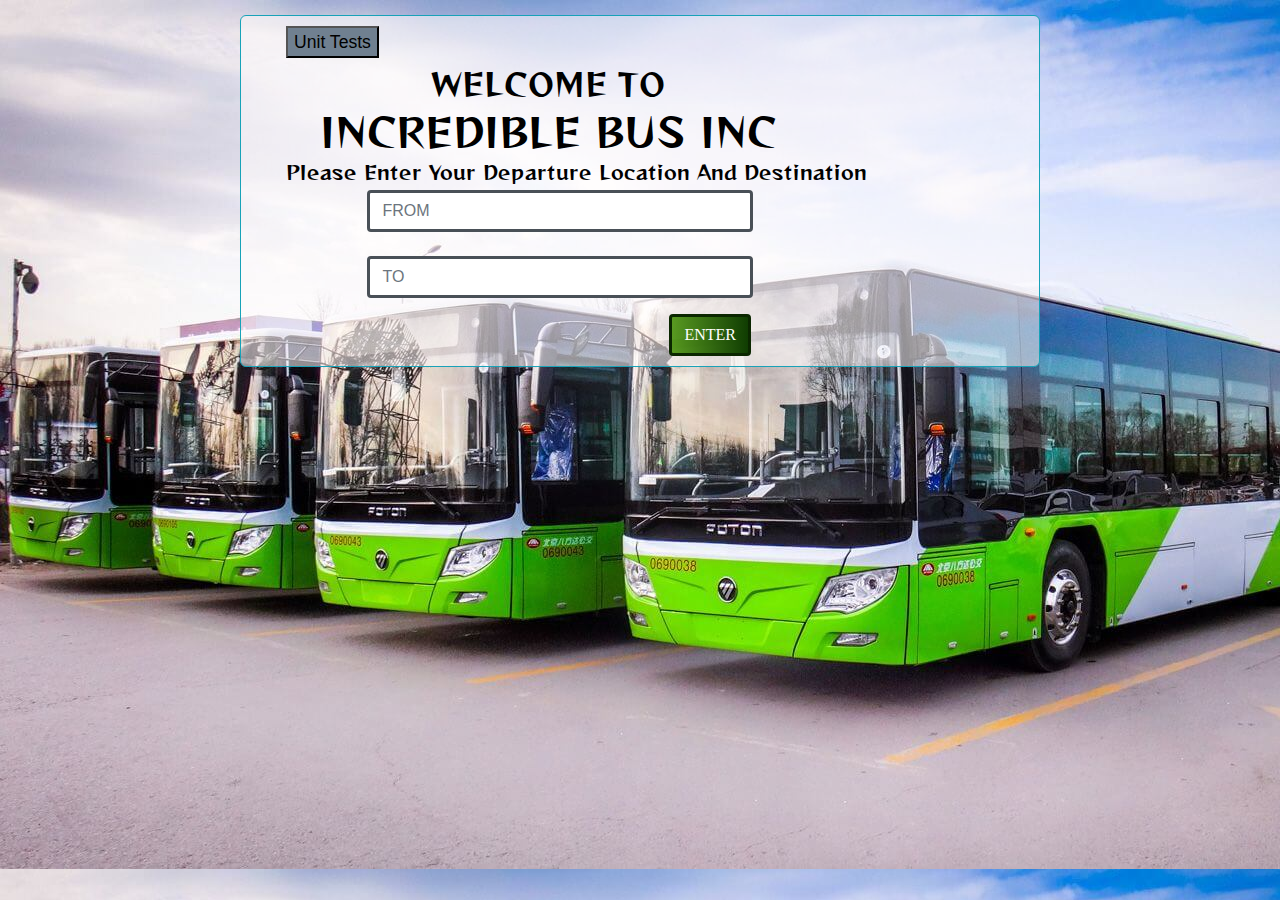
==== index.html @ c4463b08 "." ====
<!DOCTYPE html>
<html>
  <head>
    <meta charset="UTF-8">
  <meta http-equiv="X-UA-Compatible" content="IE=edge,chrome=1">
  <meta name="viewport" content="width=device-width,initial-scale=1">

  <link href="css/bootstrap.css" rel="stylesheet">
    <link rel="stylesheet" href="css/style.css">
    <title>registration numbers</title>
  </head>
  <body>
  <div class="container" id="tp">

    <div class="container-fluid demo  border border-info">
        <div class="col-md-3" id="fe">
            <a href="./test.html">
                <button style="text-align: center; background-color:slategrey; font-size: 1.1rem;">Unit Tests</button></a>           
        </div>
        <div class="col-md-9" id="fe">
            <h2 style="text-align: center;">WELCOME TO</h2>
            <h1 style="text-align: center;">INCREDIBLE BUS INC</h1>               
        </div>
    

        <div class="col-md-10" id="fe">
            <h1 style="text-align: justify; font-size: 1.2em">Please Enter Your Departure Location And Destination</h1>             
            
          </div>

        <div class="row">
            
            <div class="col-md-8">
              <input class="form-control" type="text" placeholder="FROM">
            </br>
               <input class="form-control" type="text" placeholder="TO">
              </div>
            <div class="col-md-12">
              <p class="errorMessage"></p>
            </div>

        </div>

        <div class="row">
                <div class="col-md-4">
                    <button class="btn btn-1 btn-sep icon-info" class="btn" style="background:rgba(252, 252, 252, 0) !important; border-color: rgba(252, 252, 252, 0) !important;"></button>
                </div>
            
                 <div class="col-md-4">
                        <button class="btn btn-1 btn-sep icon-info addButton" style="margin-left: 63%;">Enter</button>
                </div>
        </div>

    </div>

    
</div>

    <script src="js/bootstrap.js"></script>
    <script src="js/scrollReveal.js" defer></script>
    <script src="js/registration_numbers.js"></script>
    <script src="js/reg_numbersDOM.js"></script>
  </body>
</html>
---- css/style.css ----
@import url('https://fonts.googleapis.com/css2?family=Reggae+One&display=swap');
@import url(//db.onlinewebfonts.com/c/388d4c308786c84a30904847f46525c8?family=Intro+Rust+G+Base+2+Line);


body {
	margin: 0;
	font-family: "Segoe UI", Roboto, Helvetica, Arial, sans-serif, "Apple Color Emoji", "Segoe UI Emoji", "Segoe UI Symbol";
    background: #E6DADA;  /* fallback for old browsers */
    background: -webkit-linear-gradient(to right, #333333, #dd1818);  /* Chrome 10-25, Safari 5.1-6 */
    background: linear-gradient(to right, #333333, #dd1818); /* W3C, IE 10+/ Edge, Firefox 16+, Chrome 26+, Opera 12+, Safari 7+ */    
    background-image: url("./images/bus.jpg");
}
 
.container {
	width: 100%;
}

.reg_plate{
    border: 3px solid;
    background-color: yellow;
    padding: 5px 15px;
    font-family: Impact, Haettenschweiler, 'Arial Narrow Bold', sans-serif;
    text-align: justify;
    border-radius: 15%;
    margin: 5px;
}
.reg_plateError{
    color:#dd1818;
    font-size: 1.4rem;
    padding: 5px 15px;
    font-family: Impact, Haettenschweiler, 'Arial Narrow Bold', sans-serif;
    text-align: justify;
    margin: 5px;
}

.reg_plate2{
    border: 3px solid;
    background-color: yellow;
    padding: 5px 15px;
    font-family: Impact, Haettenschweiler, 'Arial Narrow Bold', sans-serif;
    text-align: justify;
    border-radius: 15%;
    margin: 5px;
}
.town{
    padding: 5px;
    font-family: Impact;
}

.demo {
	width: 90%;
	max-width: 800px;
	position: relative;
	background-color: rgba(255, 251, 251, 0.548);
	margin: 45px auto;
    margin-top: 15px;
	padding: 10px 30px;
	text-align: center;
	border-radius: 6px;
	text-align: left;
	color: black;
	opacity: 0;
	transition: all 0.3s ease;

}

.demo.active {
	opacity: 1;
	top: 0;
}

.form-control{
    width: 80%;
    margin-left: 20%;
    border: 3px solid;
}

.btn {
    border: solid rgb(11, 39, 0);
    font-family: 'Lato';
    font-size: inherit;
    background: #000428;  /* fallback for old browsers */
    background: -webkit-linear-gradient(to right, #1a8006d3, #000428);  /* Chrome 10-25, Safari 5.1-6 */
    background: linear-gradient(to right, #408d00da, #103d02); /* W3C, IE 10+/ Edge, Firefox 16+, Chrome 26+, Opera 12+, Safari 7+ */
    cursor: pointer;
    display: inline-block;
    text-transform: uppercase;
    outline: none;
    position: relative;
    -webkit-transition: all 0.3s;
    -moz-transition: all 0.3s;
    transition: all 0.3s;
    color: white !important;
  }



h1,
h2,
h3,
h4,
h5,
h6 {
	font-family: 'Reggae One', cursive;
    margin:  1% 0 1% 0;
}
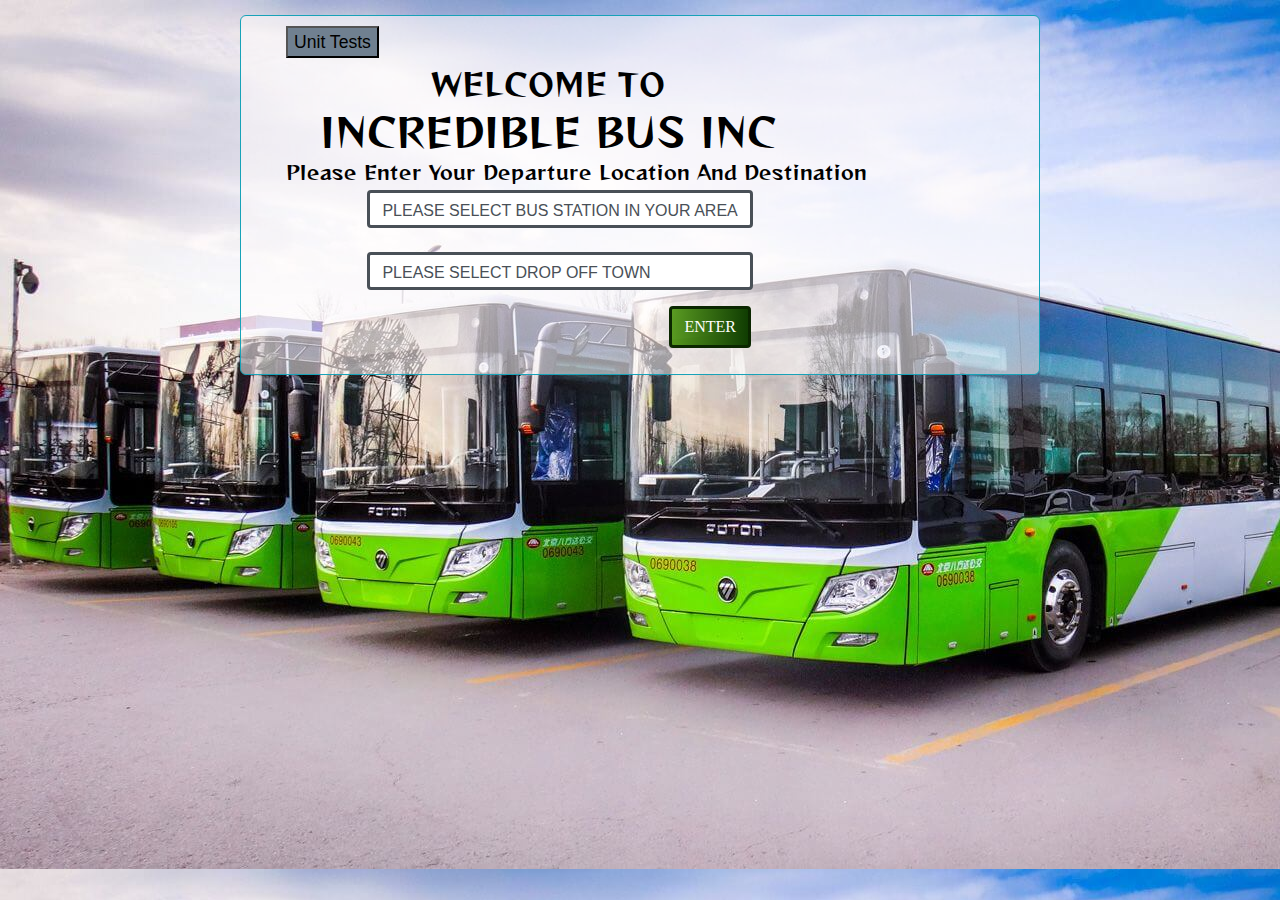
==== commit e1b3239d: "try" ====
--- a/index.html
+++ b/index.html
@@ -1,64 +1,144 @@
 <!DOCTYPE html>
 <html>
-  <head>
-    <meta charset="UTF-8">
+
+<head>
+  <meta charset="UTF-8">
   <meta http-equiv="X-UA-Compatible" content="IE=edge,chrome=1">
   <meta name="viewport" content="width=device-width,initial-scale=1">
 
   <link href="css/bootstrap.css" rel="stylesheet">
-    <link rel="stylesheet" href="css/style.css">
-    <title>registration numbers</title>
-  </head>
-  <body>
+  <link rel="stylesheet" href="css/style.css">
+
+
+  <link type="text/css" rel="stylesheet" href="https://api.mqcdn.com/sdk/place-search-js/v1.0.0/place-search.css" />
+
+  <script src="https://api.mqcdn.com/sdk/place-search-js/v1.0.0/place-search.js"></script>
+
+  <script type = "text/javascript">						
+    function func(x) {
+      alert(x.value);
+      var location = []
+      switch(x.value) {
+        case "-75.343, 39.984":
+          location.push(x.value)
+          console.log(location)
+          break;
+        case "-33.946,18.53":
+          alert(x.value);
+          location.push(x.value)
+          console.log(location)
+          break;
+        case "-34.0405905,18.6674201":
+          alert("khaltsha");
+          break;
+        case "-33.9822829,18.5795736":
+          alert("gugs");
+          break;
+      }
+    }
+    function selectTo(destination) {
+      alert(destination.value);
+      switch(destination.value) {
+        case "0":
+          alert("selected 0");
+          break;
+        case "-75.343, 39.984":
+          alert("Cape Town");
+          break;
+        case "2":
+          alert("selected 2");
+          break;
+        case "3":
+          alert("selected 3");
+          break;
+        case "4":
+          alert("selected 4");
+          break;
+        default: // called if the value is none of the above
+          alert("selected 5");
+          break;
+      }
+    }
+  </script>
+
+  <!-- <script src='https://unpkg.com/@turf/turf@6.3.0/turf.min.js'></script>
+<script>
+    var bbox = turf.bbox(features);
+</script> -->
+  <title>INCREDIBLE BUS INC</title>
+</head>
+
+<body>
   <div class="container" id="tp">
 
     <div class="container-fluid demo  border border-info">
-        <div class="col-md-3" id="fe">
-            <a href="./test.html">
-                <button style="text-align: center; background-color:slategrey; font-size: 1.1rem;">Unit Tests</button></a>           
+      <div class="col-md-3" id="fe">
+        <a href="./test.html">
+          <button style="text-align: center; background-color:slategrey; font-size: 1.1rem;">Unit Tests</button></a>
+      </div>
+      <div class="col-md-9" id="fn">
+        <h2 style="text-align: center;">WELCOME TO</h2>
+        <h1 style="text-align: center;">INCREDIBLE BUS INC</h1>
+      </div>
+
+
+      <div class="col-md-10" id="fe">
+        <h1 style="text-align: justify; font-size: 1.2em">Please Enter Your Departure Location And Destination</h1>
+
+      </div>
+
+      <div class="row">
+
+        <div class="col-md-8">
+
+          <select id="selectFrom" type="search" id="place-search-input" class="form-control" type="text" onChange = "func(this)" >
+            <option selected="selected">PLEASE SELECT BUS STATION IN YOUR AREA</option>
+            <option value="-75.343, 39.984">CAPE TOWN</option>
+            <option value="-33.946,18.53">Langa</option>
+            <option value="-34.0405905,18.6674201">Khayelitsha</option>
+            <option value="-33.9822829,18.5795736">Gugulethu</option>
+          </select>
+          <!-- <input type="search" id="place-search-input" class="form-control" type="text" placeholder="FROM"> -->
+        
+          </br>
+          <!-- <input class="form-control" type="text" placeholder="TO"> -->
+          <select id="selectTo" type="search" id="place-search-input" class="form-control" type="text" onChange = "selectTo(this)" >
+            <option selected="selected" value="0">PLEASE SELECT DROP OFF TOWN</option>
+            <option value="-75.343, 39.984">CAPE TOWN</option>
+            <option value="-33.946,18.53">Langa</option>
+            <option value="-34.0405905,18.6674201">Khayelitsha</option>
+            <option value="-33.9822829,18.5795736">Gugulethu</option>
+          </select>
         </div>
-        <div class="col-md-9" id="fe">
-            <h2 style="text-align: center;">WELCOME TO</h2>
-            <h1 style="text-align: center;">INCREDIBLE BUS INC</h1>               
-        </div>
-    
-
-        <div class="col-md-10" id="fe">
-            <h1 style="text-align: justify; font-size: 1.2em">Please Enter Your Departure Location And Destination</h1>             
-            
-          </div>
-
-        <div class="row">
-            
-            <div class="col-md-8">
-              <input class="form-control" type="text" placeholder="FROM">
-            </br>
-               <input class="form-control" type="text" placeholder="TO">
-              </div>
-            <div class="col-md-12">
-              <p class="errorMessage"></p>
-            </div>
-
+        <div class="col-md-12">
+          <p class="errorMessage"></p>
         </div>
 
-        <div class="row">
-                <div class="col-md-4">
-                    <button class="btn btn-1 btn-sep icon-info" class="btn" style="background:rgba(252, 252, 252, 0) !important; border-color: rgba(252, 252, 252, 0) !important;"></button>
-                </div>
-            
-                 <div class="col-md-4">
-                        <button class="btn btn-1 btn-sep icon-info addButton" style="margin-left: 63%;">Enter</button>
-                </div>
+      </div>
+
+      <div class="row">
+        <div class="col-md-4">
+          <button class="btn btn-1 btn-sep icon-info" class="btn"
+            style="background:rgba(252, 252, 252, 0) !important; border-color: rgba(252, 252, 252, 0) !important;"></button>
         </div>
+
+        <div class="col-md-4">
+          <a href="./prices.html">
+            <button class="btn btn-1 btn-sep icon-info addButton" style="margin-left: 63%;">Enter</button>
+          </a>
+        </div>
+      </div>
+      <p  id="p" style="font-size: 2.5rem;"></p>
 
     </div>
 
-    
-</div>
 
-    <script src="js/bootstrap.js"></script>
-    <script src="js/scrollReveal.js" defer></script>
-    <script src="js/registration_numbers.js"></script>
-    <script src="js/reg_numbersDOM.js"></script>
-  </body>
+  </div>
+
+  <script src="js/bootstrap.js"></script>
+  <script src="js/scrollReveal.js" defer></script>
+
+ 
+</body>
+
 </html>--- a/css/style.css
+++ b/css/style.css
@@ -103,4 +103,32 @@
 h6 {
 	font-family: 'Reggae One', cursive;
     margin:  1% 0 1% 0;
-}+}
+.table{
+    width: 80%;
+    margin: auto;
+    background: -webkit-linear-gradient(to right, #1a8006d3, #000428);  /* Chrome 10-25, Safari 5.1-6 */
+    background: linear-gradient(to right, #408d00da, #103d0244); /* W3C, IE 10+/ Edge, Firefox 16+, Chrome 26+, Opera 12+, Safari 7+ */
+    
+}
+.ticket_prices,
+.today_price,
+.weekly_price,
+.forth_price,
+.monthly_price{
+    margin: 15px;
+}
+option{
+    text-transform: uppercase;
+    text-align: justify;
+}
+#stats{
+    height: 50vh;
+    width: 80%;
+    margin: auto;
+    background: -webkit-linear-gradient(to right, #1a8006d3, #000428);  /* Chrome 10-25, Safari 5.1-6 */
+    background: linear-gradient(to right, #3f8d00a1, #103d0244); /* W3C, IE 10+/ Edge, Firefox 16+, Chrome 26+, Opera 12+, Safari 7+ */
+    
+
+}
+
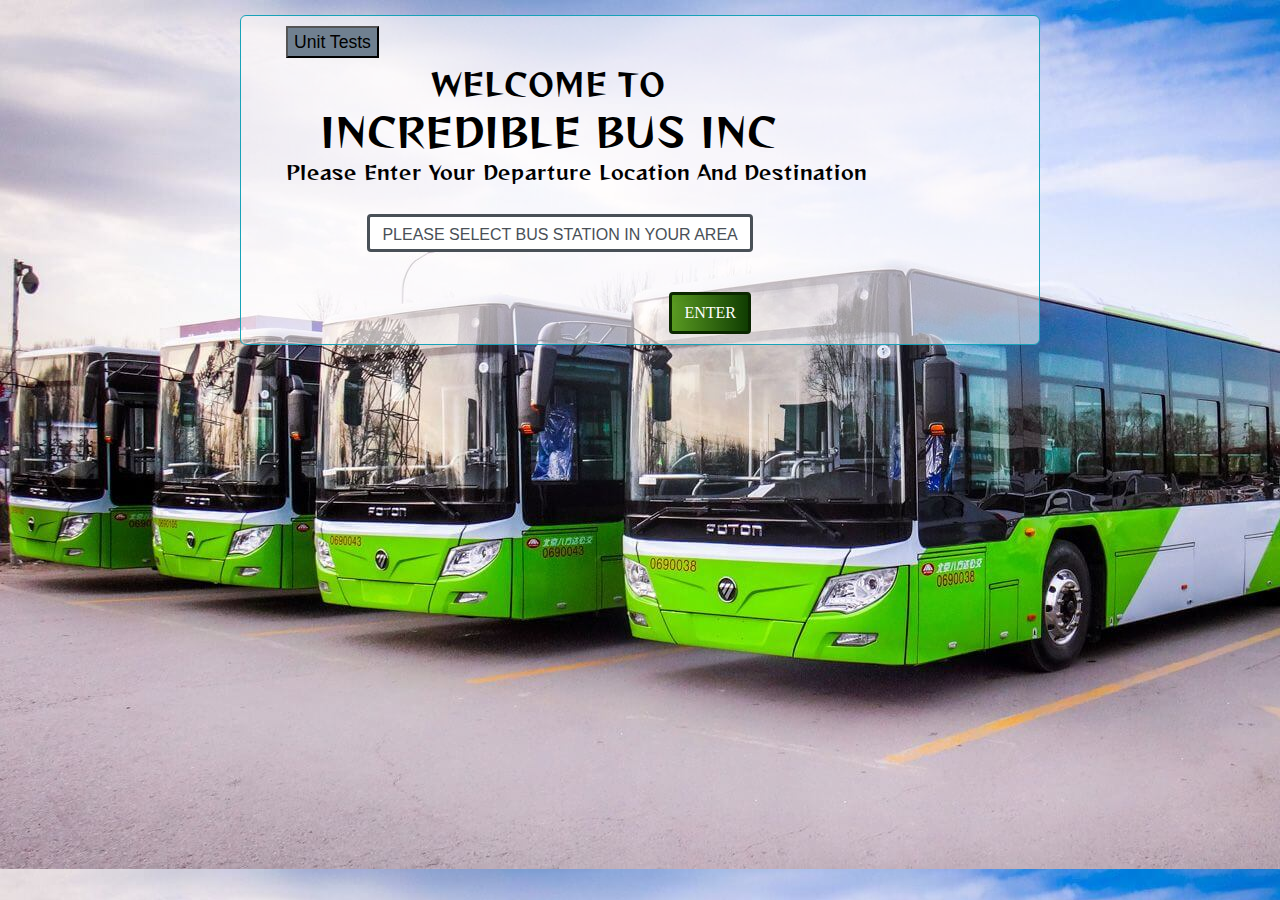
==== commit 1fe0ac0f: ".." ====
--- a/index.html
+++ b/index.html
@@ -14,51 +14,66 @@
 
   <script src="https://api.mqcdn.com/sdk/place-search-js/v1.0.0/place-search.js"></script>
 
-  <script type = "text/javascript">						
+  <script type = "text/javascript">	
+
+const tickets = [
+     {  name: "cpt_nyanga",
+        daily: 15,
+        weekly: 100,
+        two_weeks: 180,
+        monthly: 300
+    },
+     {  name: "cpt_langa",
+        daily: 12,
+        weekly: 90,
+        two_weeks: 150,
+        monthly: 280
+    },
+     {name: "cpt_khayelitsha",
+        daily: 19,
+        weekly: 200,
+        two_weeks: 280,
+        monthly: 400
+    },
+     {  name: "cpt_gugs",
+        daily: 16,
+        weekly: 120,
+        two_weeks: 194,
+        monthly: 250
+    }
+  ]
+ 
     function func(x) {
+      
       alert(x.value);
       var location = []
       switch(x.value) {
-        case "-75.343, 39.984":
-          location.push(x.value)
-          console.log(location)
+        case "cpt-nyanga":
+          localStorage.setItem()
           break;
-        case "-33.946,18.53":
+        case "cpt-langa":
           alert(x.value);
           location.push(x.value)
-          console.log(location)
+          myNum = 42;
+          return myNum
           break;
-        case "-34.0405905,18.6674201":
+        case "cpt-khaya":
           alert("khaltsha");
           break;
-        case "-33.9822829,18.5795736":
+        case "cpt-gugs":
           alert("gugs");
           break;
-      }
-    }
-    function selectTo(destination) {
-      alert(destination.value);
-      switch(destination.value) {
-        case "0":
-          alert("selected 0");
-          break;
-        case "-75.343, 39.984":
-          alert("Cape Town");
-          break;
-        case "2":
-          alert("selected 2");
-          break;
-        case "3":
-          alert("selected 3");
-          break;
-        case "4":
-          alert("selected 4");
-          break;
-        default: // called if the value is none of the above
-          alert("selected 5");
+          default: // called if the value is none of the above
+          alert("Please select station");
           break;
       }
+
+      function getNum(){
+      return number;
     }
+    return getNum
+    }
+  
   </script>
 
   <!-- <script src='https://unpkg.com/@turf/turf@6.3.0/turf.min.js'></script>
@@ -90,25 +105,16 @@
       <div class="row">
 
         <div class="col-md-8">
+        </br>
 
           <select id="selectFrom" type="search" id="place-search-input" class="form-control" type="text" onChange = "func(this)" >
-            <option selected="selected">PLEASE SELECT BUS STATION IN YOUR AREA</option>
-            <option value="-75.343, 39.984">CAPE TOWN</option>
-            <option value="-33.946,18.53">Langa</option>
-            <option value="-34.0405905,18.6674201">Khayelitsha</option>
-            <option value="-33.9822829,18.5795736">Gugulethu</option>
+            <option selected="selected" value="select">PLEASE SELECT BUS STATION IN YOUR AREA</option>
+            <option value="cpt-cpt">NYANGA - CAPE TOWN</option>
+            <option value="cpt-langa">LANGA - CAPE TOWN</option>
+            <option value="cpt-khaya">Khayelitsha - CAPE TOWN</option>
+            <option value="cpt-gugs">Gugulethu - CAPE TOWN</option>
           </select>
-          <!-- <input type="search" id="place-search-input" class="form-control" type="text" placeholder="FROM"> -->
-        
           </br>
-          <!-- <input class="form-control" type="text" placeholder="TO"> -->
-          <select id="selectTo" type="search" id="place-search-input" class="form-control" type="text" onChange = "selectTo(this)" >
-            <option selected="selected" value="0">PLEASE SELECT DROP OFF TOWN</option>
-            <option value="-75.343, 39.984">CAPE TOWN</option>
-            <option value="-33.946,18.53">Langa</option>
-            <option value="-34.0405905,18.6674201">Khayelitsha</option>
-            <option value="-33.9822829,18.5795736">Gugulethu</option>
-          </select>
         </div>
         <div class="col-md-12">
           <p class="errorMessage"></p>
@@ -128,8 +134,6 @@
           </a>
         </div>
       </div>
-      <p  id="p" style="font-size: 2.5rem;"></p>
-
     </div>
 
 
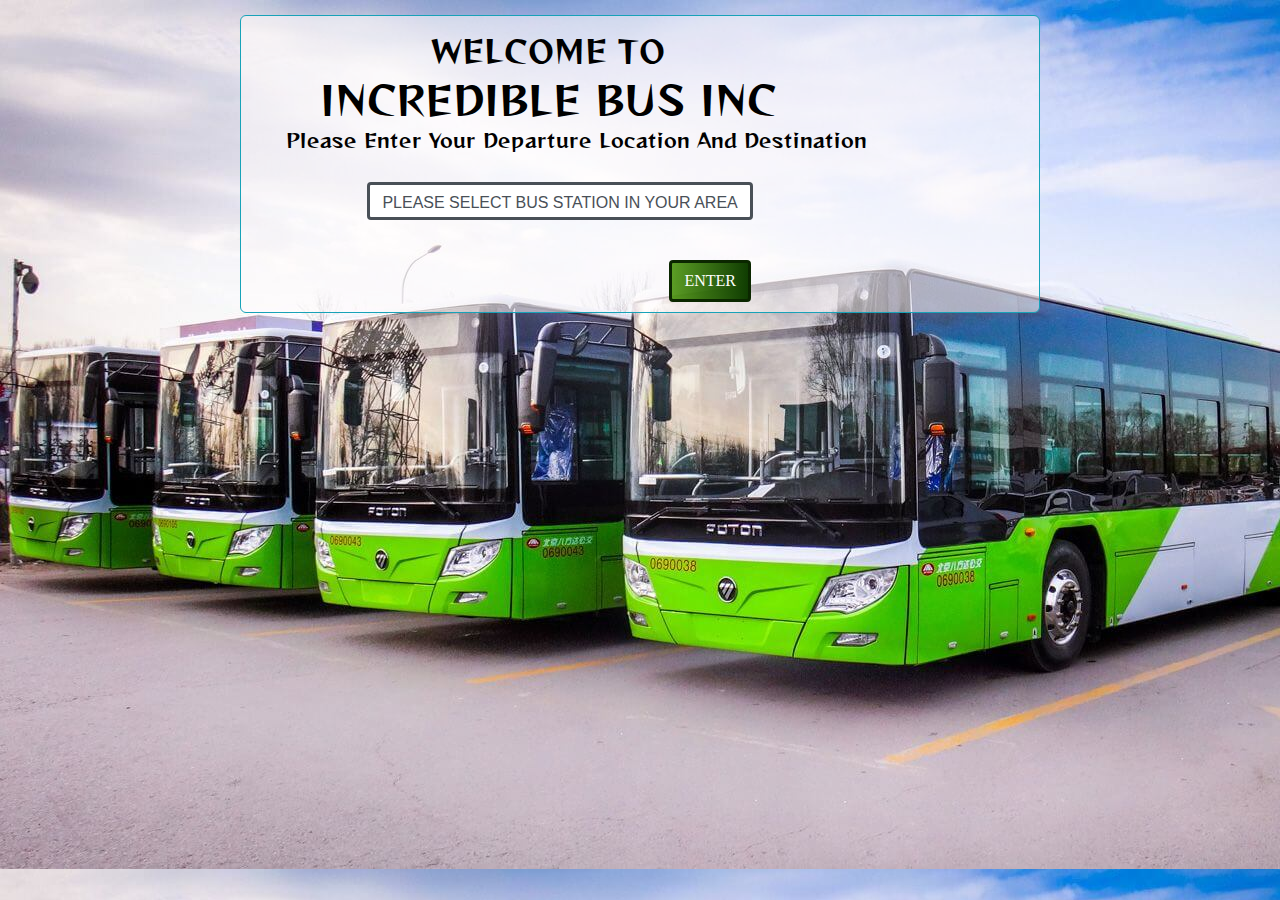
==== commit f01a7ab6: "linked DOM with the logic" ====
--- a/index.html
+++ b/index.html
@@ -14,72 +14,71 @@
 
   <script src="https://api.mqcdn.com/sdk/place-search-js/v1.0.0/place-search.js"></script>
 
-  <script type = "text/javascript">	
+  <script type="text/javascript">
 
-const tickets = [
-     {  name: "cpt_nyanga",
-        daily: 15,
+    const tickets = [{
+      "cpt_nyanga": {
+        daily: 15, 
         weekly: 100,
         two_weeks: 180,
         monthly: 300
-    },
-     {  name: "cpt_langa",
+      },
+      "cpt_langa": {
         daily: 12,
         weekly: 90,
         two_weeks: 150,
         monthly: 280
-    },
-     {name: "cpt_khayelitsha",
+      },
+      "cpt_khayelitsha": {
         daily: 19,
         weekly: 200,
         two_weeks: 280,
         monthly: 400
-    },
-     {  name: "cpt_gugs",
+      },
+      "cpt_gugs": {
         daily: 16,
         weekly: 120,
         two_weeks: 194,
         monthly: 250
-    }
-  ]
- 
+      }
+    }]
+
+
+
     function func(x) {
-      
-      alert(x.value);
-      var location = []
-      switch(x.value) {
+
+      var location = [];
+      switch (x.value) {
+
         case "cpt-nyanga":
-          localStorage.setItem()
+  
+          for (var i = 0; i < tickets.length; i++) {
+           console.log(tickets[i]['cpt_nyanga'])
+           localStorage.setItem("nyanga",JSON.stringify(tickets[i]['cpt_nyanga']))
+          }
           break;
         case "cpt-langa":
-          alert(x.value);
-          location.push(x.value)
-          myNum = 42;
-          return myNum
+          console.log("langa2")
           break;
         case "cpt-khaya":
-          alert("khaltsha");
+          console.log("khaltsha");
           break;
         case "cpt-gugs":
-          alert("gugs");
+          console.log("gugs");
           break;
-          default: // called if the value is none of the above
+        default: // called if the value is none of the above
           alert("Please select station");
           break;
       }
 
-      function getNum(){
-      return number;
+      function getNum() {
+        return number;
+      }
+      return getNum
     }
-    return getNum
-    }
-  
+
   </script>
 
-  <!-- <script src='https://unpkg.com/@turf/turf@6.3.0/turf.min.js'></script>
-<script>
-    var bbox = turf.bbox(features);
-</script> -->
   <title>INCREDIBLE BUS INC</title>
 </head>
 
@@ -87,10 +86,7 @@
   <div class="container" id="tp">
 
     <div class="container-fluid demo  border border-info">
-      <div class="col-md-3" id="fe">
-        <a href="./test.html">
-          <button style="text-align: center; background-color:slategrey; font-size: 1.1rem;">Unit Tests</button></a>
-      </div>
+     
       <div class="col-md-9" id="fn">
         <h2 style="text-align: center;">WELCOME TO</h2>
         <h1 style="text-align: center;">INCREDIBLE BUS INC</h1>
@@ -105,11 +101,12 @@
       <div class="row">
 
         <div class="col-md-8">
-        </br>
+          </br>
 
-          <select id="selectFrom" type="search" id="place-search-input" class="form-control" type="text" onChange = "func(this)" >
+          <select id="selectFrom" type="search" id="place-search-input" class="form-control" type="text"
+            onChange="func(this)">
             <option selected="selected" value="select">PLEASE SELECT BUS STATION IN YOUR AREA</option>
-            <option value="cpt-cpt">NYANGA - CAPE TOWN</option>
+            <option value="cpt-nyanga">NYANGA - CAPE TOWN</option>
             <option value="cpt-langa">LANGA - CAPE TOWN</option>
             <option value="cpt-khaya">Khayelitsha - CAPE TOWN</option>
             <option value="cpt-gugs">Gugulethu - CAPE TOWN</option>
@@ -142,7 +139,7 @@
   <script src="js/bootstrap.js"></script>
   <script src="js/scrollReveal.js" defer></script>
 
- 
+
 </body>
 
 </html>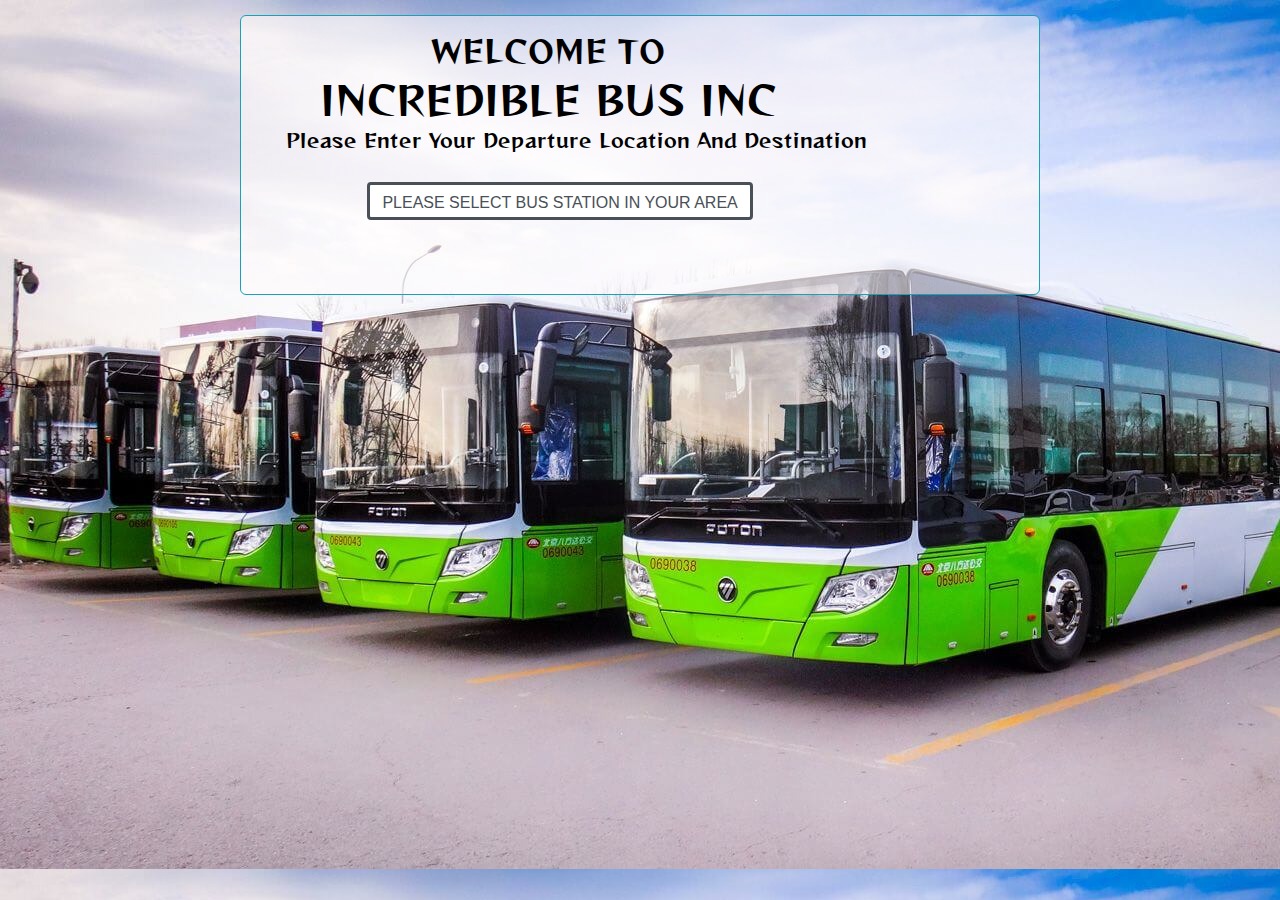
==== commit b4af2771: "." ====
--- a/index.html
+++ b/index.html
@@ -9,33 +9,32 @@
   <link href="css/bootstrap.css" rel="stylesheet">
   <link rel="stylesheet" href="css/style.css">
 
-
-  <link type="text/css" rel="stylesheet" href="https://api.mqcdn.com/sdk/place-search-js/v1.0.0/place-search.css" />
-
-  <script src="https://api.mqcdn.com/sdk/place-search-js/v1.0.0/place-search.js"></script>
-
   <script type="text/javascript">
 
     const tickets = [{
-      "cpt_nyanga": {
-        daily: 15, 
+      cpt_nyanga: {
+        location: "Nyanga",
+        daily: 16,
         weekly: 100,
-        two_weeks: 180,
-        monthly: 300
+        two_weeks: 190,
+        monthly: 340
       },
-      "cpt_langa": {
+      cpt_langa: {
+        location: "Langa",
         daily: 12,
         weekly: 90,
         two_weeks: 150,
         monthly: 280
       },
       "cpt_khayelitsha": {
+        location: "Khayelitsha",
         daily: 19,
         weekly: 200,
         two_weeks: 280,
         monthly: 400
       },
       "cpt_gugs": {
+        location: "Gugulethu",
         daily: 16,
         weekly: 120,
         two_weeks: 194,
@@ -43,38 +42,38 @@
       }
     }]
 
+    function func(x) {
+      document.querySelector(".addButton").style.display = "block";
 
+      if (localStorage["location"]) {
+        localStorage.removeItem("location")
+      }
 
-    function func(x) {
-
-      var location = [];
       switch (x.value) {
-
         case "cpt-nyanga":
-  
           for (var i = 0; i < tickets.length; i++) {
-           console.log(tickets[i]['cpt_nyanga'])
-           localStorage.setItem("nyanga",JSON.stringify(tickets[i]['cpt_nyanga']))
+            localStorage.setItem("location", JSON.stringify(tickets[i]['cpt_nyanga']))
           }
           break;
         case "cpt-langa":
-          console.log("langa2")
+          for (var i = 0; i < tickets.length; i++) {
+            localStorage.setItem("location", JSON.stringify(tickets[i]['cpt_langa']))
+          }
           break;
         case "cpt-khaya":
-          console.log("khaltsha");
+          for (var i = 0; i < tickets.length; i++) {
+            localStorage.setItem("location", JSON.stringify(tickets[i]['cpt_khayelitsha']))
+          }
           break;
         case "cpt-gugs":
-          console.log("gugs");
+          for (var i = 0; i < tickets.length; i++) {
+            localStorage.setItem("location", JSON.stringify(tickets[i]['cpt_gugs']))
+          }
           break;
-        default: // called if the value is none of the above
-          alert("Please select station");
-          break;
+        case "select":
+          document.querySelector(".addButton").style.display = "none";
       }
-
-      function getNum() {
-        return number;
-      }
-      return getNum
+      localStorage.setItem("tickets", JSON.stringify(tickets))
     }
 
   </script>
@@ -86,7 +85,7 @@
   <div class="container" id="tp">
 
     <div class="container-fluid demo  border border-info">
-     
+
       <div class="col-md-9" id="fn">
         <h2 style="text-align: center;">WELCOME TO</h2>
         <h1 style="text-align: center;">INCREDIBLE BUS INC</h1>
@@ -127,7 +126,7 @@
 
         <div class="col-md-4">
           <a href="./prices.html">
-            <button class="btn btn-1 btn-sep icon-info addButton" style="margin-left: 63%;">Enter</button>
+            <button class="btn btn-1 btn-sep icon-info addButton" style="margin-left: 63%; display: none;">Enter</button>
           </a>
         </div>
       </div>
--- a/css/style.css
+++ b/css/style.css
@@ -132,3 +132,9 @@
 
 }
 
+#display {
+    font-size: 2.5rem;
+    color: red;
+    background-color: seashell;
+}
+
